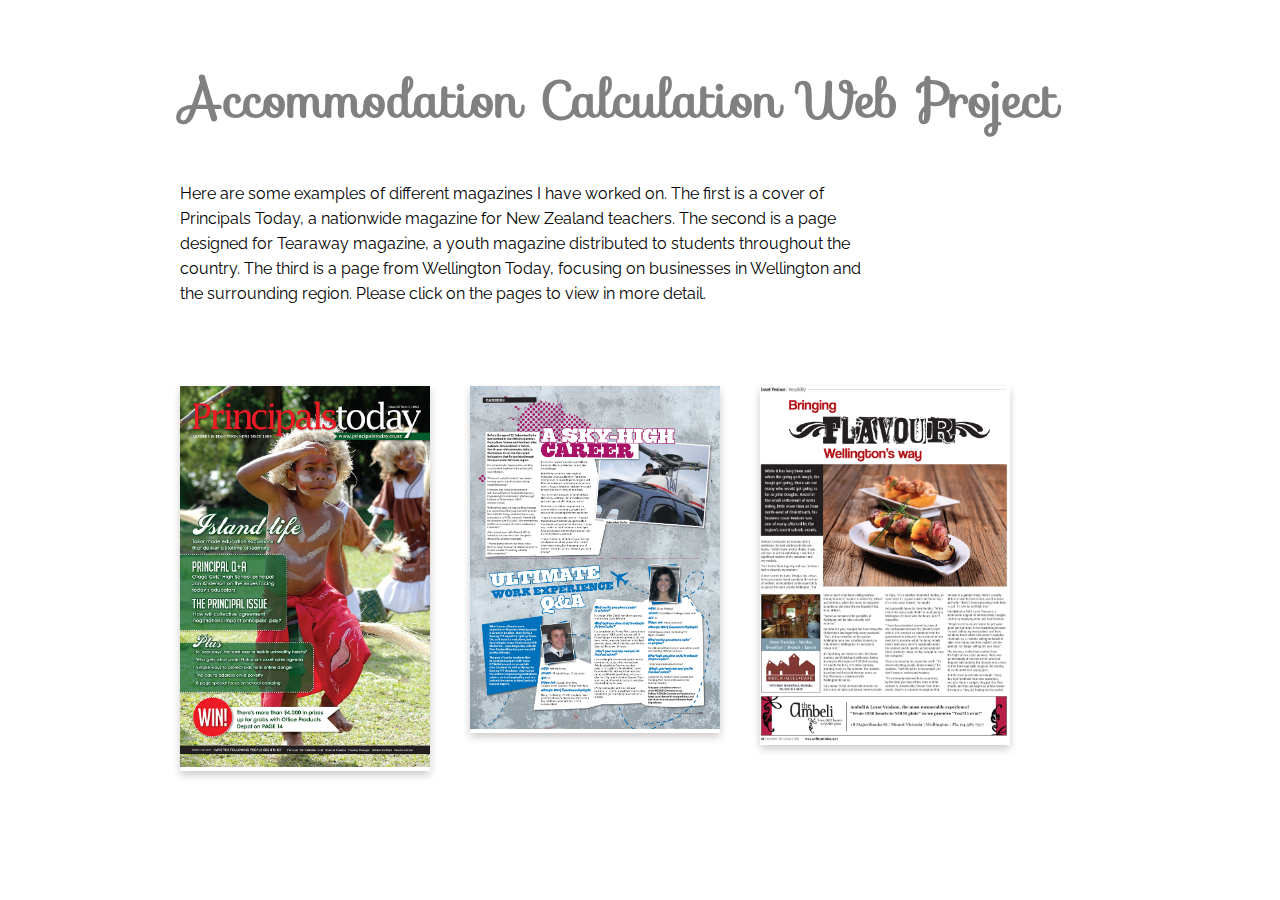
==== accomcal.html @ ffca4e1f "changes to all" ====
<!DOCTYPE html>

<html>
<head>
	<meta charset="UTF-8">
    <meta name="viewport" content="width=device-width, initial-scale=1.0">
    <title>Kirsty Opie Design / Magazines</title>
    <link rel="stylesheet" type="text/css" href="css/style.css">
    <link href="https://fonts.googleapis.com/css?family=Sofia" rel="stylesheet">
    <link href="https://fonts.googleapis.com/css?family=Raleway" rel="stylesheet">
</head>
<body>

		<div class ="pageHeadings2">
        <h2>Accommodation Calculation Web Project</h2>
        </div>

        <div class="displayDescription">
        		Here are some examples of different magazines I have worked on. The first is a
				cover of Principals Today, a nationwide magazine for New Zealand teachers.
				The second is a page designed for Tearaway magazine, a youth magazine distributed to students throughout the country. 
				The third is a page from Wellington Today, focusing on businesses in Wellington and the surrounding region.
				Please click on the pages to view in more detail.
        	</div>

        <div id="mainOtherPages">
        	
        	<div class="display">
        		<img src="images/education1.jpg">
        	</div>

        	<div class="display">
        		<img src="images/tearaway.jpg">
        	</div>

        	<div class="display">
        		<img src="images/wellington.jpg">
        	</div>


        </div>


        
	
</body>
</html>
---- css/style.css ----
body{
    font-family: 'Raleway', sans-serif;   
    margin-top: 0px;
    margin-left: 0px;
    margin-right: 0px;
    
}
#header{
    text-align: center;
    padding-top: 15px;
    padding-bottom: 15px;
    background-color: white;
    position: fixed;
    width: 100%; 
    z-index: +5;
    box-shadow: 0 0 8px 0 rgba(0,0,0,0.2);

}

 ul li {
    display:inline-block;
    padding: 5px;
    margin: 0px 20px 0px 20px;
   
    
 }

 ul{
    padding-left: 0px;
 }

 li a:hover {
  color: #42ab9e; 

}

.main-image{
    background-color: #42ab9e;
    padding: 40px;
    height: 570px;
    text-align: center;

}

h1{
    margin-top: 150px;
    font-size: 60px;
    color: #ffffff;
    font-family: 'Sofia', cursive;

}


h2{

    color: grey;
    font-family: 'Sofia', cursive;
    margin-top: 60px;
    font-size: 50px;
}

h4{
    color: #ffffff;
    font-size: 20px;

}

.intro{
    font-family: 'Sofia', cursive;
    font-size: 35px;
    color:white;
    margin-left: 40px;
    margin-top: 40px;
}

#workSection{
    height:700px;
}

#projectTitle{
    text-align: center;
    padding-top: 20px;
}

#aboutTitle{
    text-align: left;
    position: relative;
    top:20px;
}

#contactTitle{
    text-align: center;
    position: relative;
    bottom: 120px;
    font-size: 40px;
    
}


.work{
    width: 200px;
    height: 200px;
    background-color: grey;
    margin: 20px;
    display: inline-block;
    box-shadow: 0 4px 8px 0 rgba(0,0,0,0.2);
    border-radius: 3px;
    position: relative;
}

.work:hover .overlay {
  opacity: 1;
}

.work img{
    width: 200px;
    height: 200px;
    border-radius: 3px;
}

.heading{
    padding:120px;
}

a{
    text-decoration: none;
    color:grey;

}

#projectSection{
    height:20px;
    background-color: #42ab9e;
}

#mainWork{
    margin-left: 20px;
}

.overlay {
  position: absolute;
  top: 0;
  bottom: 0;
  left: 0;
  right: 0;
  height: 100%;
  width: 100%;
  opacity: 0;
  transition: .2s ease;
  background-color: #42ab9e;
}




.text {
  color: white;
  text-align: center;
  font-size: 15px;
  position: absolute;
  top: 50%;
  left: 50%;
  transform: translate(-50%, -50%);
  -ms-transform: translate(-50%, -50%);
}

#about{
    padding-top: 40px;
    padding-bottom: 40px;
}

#aboutWords{
    width:60%;
    background-color: #42ab9e;
    padding-top: 10px;
    height: 900px;
    float:left;
    box-shadow: 0 4px 8px 0 rgba(0,0,0,0.2);
    border-radius: 2px;
}

.mainabout{
    width: 85%;
    line-height: 25px;
    color: white;
    padding-left: 40px;
}

#aboutImage{
    position: relative;
    left:50px;

}

#aboutContent{

}

.pageHeadings{
    color: #f2485f;
    font-family: 'Sofia', cursive;
    text-align: center;

}

.pageHeadings2{
    color: #f2485f;
    font-family: 'Sofia', cursive;
    text-align: left;
    margin: 40px;

}

.display{
    width:25%;
    margin: 40px;
    margin-right: 0px;
    box-shadow: 0 4px 8px 0 rgba(0,0,0,0.2);
    float: left;
}

.display img{
    width:100%;
    margin-right: 0px;
}
.displayDescription{
   margin: 40px;
   width: 70%;
   line-height: 25px;
    
}

#contactLink{
    height:10px;
    z-index: -3;
    
}

#contactWords{
    font-size: 20px;
    text-align: left;
    width:200px;
    margin: 75px;
    position: relative;
    bottom: 180px;
}

#contact{
    float:right;
    width: 400px;
}

@media all and (min-width: 1000px){
    body,
    #header
   {width: 1000px;
      margin: 0 auto;}
}
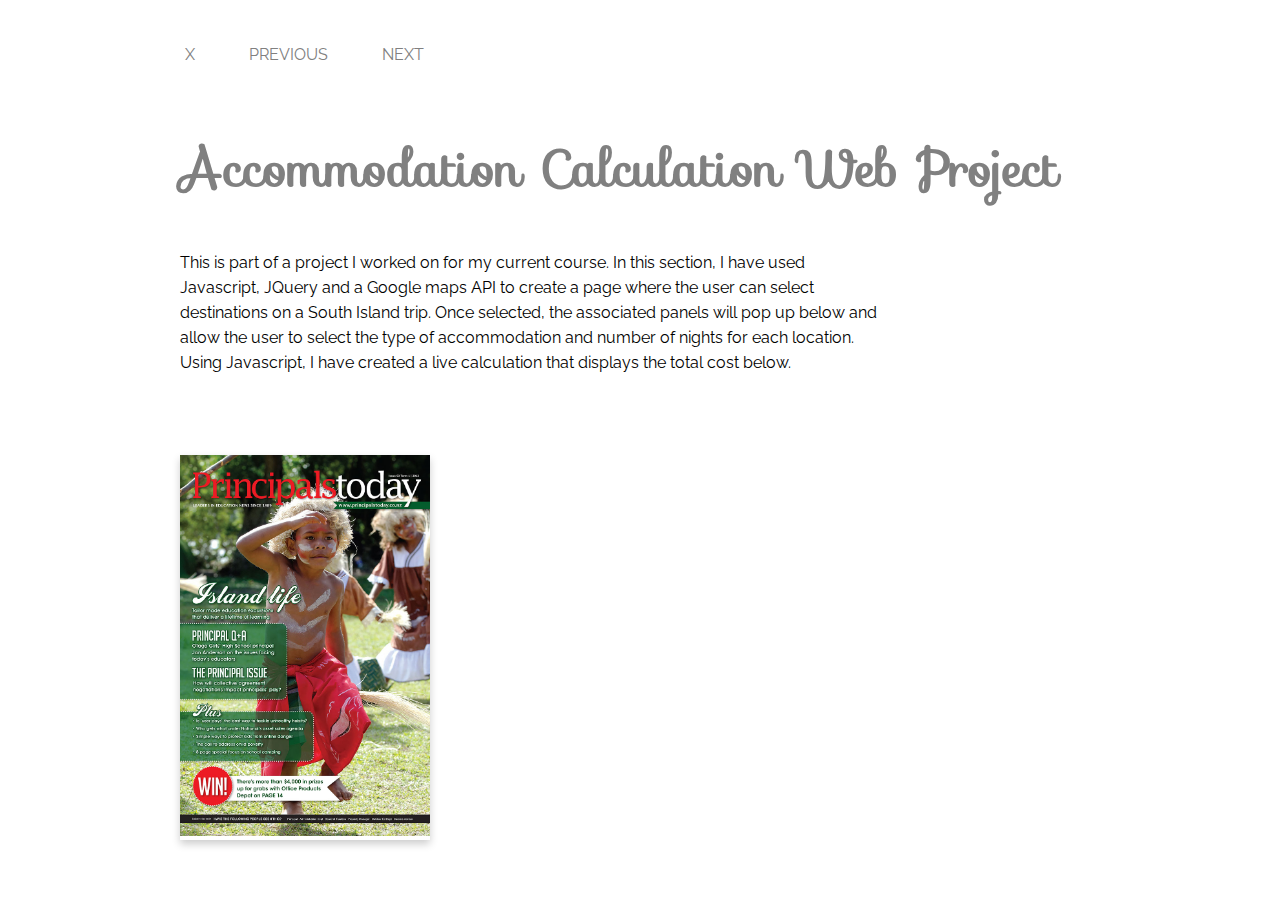
==== commit 88eb7327: "added page navigation" ====
--- a/accomcal.html
+++ b/accomcal.html
@@ -11,16 +11,21 @@
 </head>
 <body>
 
+        <div id="pageNav">
+            <ul>
+            <li><a href="index.html#projectSection">X</a></li>
+            <li><a href="ritasite.html">PREVIOUS</a></li>
+            <li><a href="magazines.html">NEXT</a></li>
+            </ul>
+        </div>
+
 		<div class ="pageHeadings2">
         <h2>Accommodation Calculation Web Project</h2>
         </div>
 
         <div class="displayDescription">
-        		Here are some examples of different magazines I have worked on. The first is a
-				cover of Principals Today, a nationwide magazine for New Zealand teachers.
-				The second is a page designed for Tearaway magazine, a youth magazine distributed to students throughout the country. 
-				The third is a page from Wellington Today, focusing on businesses in Wellington and the surrounding region.
-				Please click on the pages to view in more detail.
+        		This is part of a project I worked on for my current course. In this section, I have used Javascript, JQuery and a Google maps API to 
+                create a page where the user can select destinations on a South Island trip. Once selected, the associated panels will pop up below and allow the user to select the type of accommodation and number of nights for each location. Using Javascript, I have created a live calculation that displays the total cost below.
         	</div>
 
         <div id="mainOtherPages">
@@ -29,13 +34,7 @@
         		<img src="images/education1.jpg">
         	</div>
 
-        	<div class="display">
-        		<img src="images/tearaway.jpg">
-        	</div>
-
-        	<div class="display">
-        		<img src="images/wellington.jpg">
-        	</div>
+        	
 
 
         </div>
--- a/css/style.css
+++ b/css/style.css
@@ -250,6 +250,11 @@
     width: 400px;
 }
 
+#pageNav{
+    margin-left:20px;
+    margin-top: 40px;
+}
+
 @media all and (min-width: 1000px){
     body,
     #header
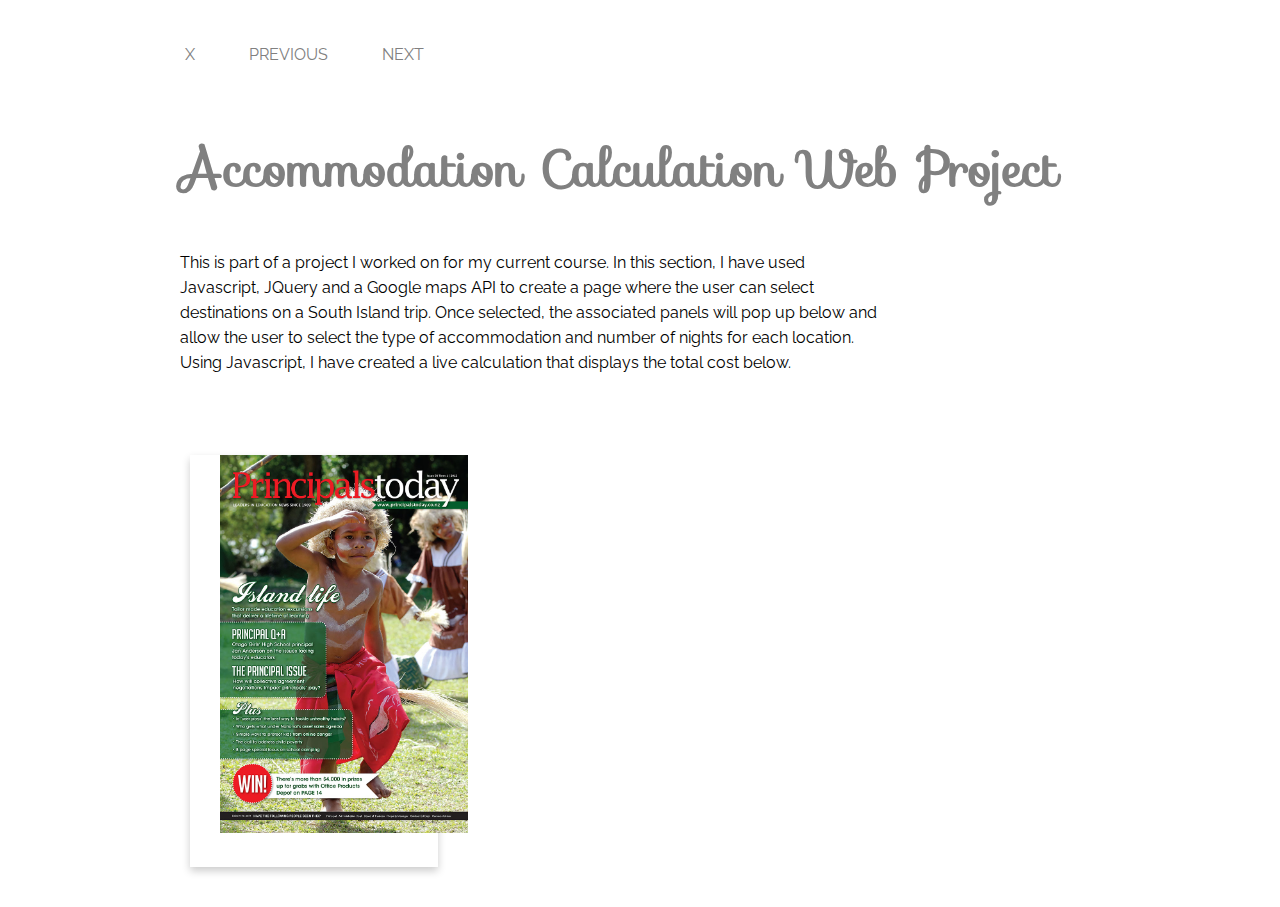
==== commit 6de3db98: "added some tab names" ====
--- a/accomcal.html
+++ b/accomcal.html
@@ -4,7 +4,7 @@
 <head>
 	<meta charset="UTF-8">
     <meta name="viewport" content="width=device-width, initial-scale=1.0">
-    <title>Kirsty Opie Design / Magazines</title>
+    <title>Kirsty Opie Design / Calculator</title>
     <link rel="stylesheet" type="text/css" href="css/style.css">
     <link href="https://fonts.googleapis.com/css?family=Sofia" rel="stylesheet">
     <link href="https://fonts.googleapis.com/css?family=Raleway" rel="stylesheet">
--- a/css/style.css
+++ b/css/style.css
@@ -17,6 +17,71 @@
 
 }
 
+#contact{
+    text-align: center;
+    position: relative;
+    bottom: 40px;
+    
+}
+
+.emailwords{
+    position: relative;
+    bottom: 170px;
+    margin-bottom: 40px;
+    font-size: 20px;
+}
+
+.email{
+    color: #42ab9e;
+}
+
+ #aboutTitle h2{
+        margin-left: 10px;
+      }
+
+.num{
+    width: 40px;
+    height: 40px;
+    padding-top: 7px;
+    border-radius: 50%;
+    background-color: #42ab9e;
+    float: left;
+    color: white;
+    font-family: 'Sofia', cursive;
+    text-align: center;
+    font-size: 20px;
+    margin-right: 5px;
+}
+
+.proheading{
+    font-size: 20px;
+    color: #42ab9e;
+    padding-top: 7px;
+    padding-left: 5px;
+}
+
+.processImage{
+    width: 20%;
+    height: 200px;
+    background-color: blue;
+    float: right;
+}
+
+.prodescription{
+    float: left;
+    width: 70%;
+    
+    background-color: yellow;
+}
+
+.step{
+
+}
+
+#altMenu{
+    display: none;
+}
+
  ul li {
     display:inline-block;
     padding: 5px;
@@ -43,7 +108,7 @@
 }
 
 h1{
-    margin-top: 150px;
+    margin-top: 100px;
     font-size: 60px;
     color: #ffffff;
     font-family: 'Sofia', cursive;
@@ -74,7 +139,7 @@
 }
 
 #workSection{
-    height:700px;
+    
 }
 
 #projectTitle{
@@ -151,7 +216,14 @@
 }
 
 
-
+.text1{
+  color: white;
+  text-align: center;
+  font-size: 15px;
+  margin: 30px;
+  margin-top: 60px;
+  
+}
 
 .text {
   color: white;
@@ -170,17 +242,16 @@
 }
 
 #aboutWords{
-    width:60%;
+    width:100%;
     background-color: #42ab9e;
     padding-top: 10px;
-    height: 900px;
-    float:left;
+    padding-bottom: 20px;
     box-shadow: 0 4px 8px 0 rgba(0,0,0,0.2);
     border-radius: 2px;
 }
 
 .mainabout{
-    width: 85%;
+    width: 80%;
     line-height: 25px;
     color: white;
     padding-left: 40px;
@@ -245,20 +316,363 @@
     bottom: 180px;
 }
 
-#contact{
-    float:right;
-    width: 400px;
-}
+
 
 #pageNav{
     margin-left:20px;
     margin-top: 40px;
+}
+
+
+/*Modal images*/
+
+/* Style the Image Used to Trigger the Modal */
+#myImg, #myImg2, #myImg3, #myImg4{
+    
+    cursor: pointer;
+    transition: 0.3s;
+    margin: 10px;
+    box-shadow: 0 4px 8px 0 rgba(0,0,0,0.2);
+}
+
+#myImg:hover {opacity: 0.7;}
+
+#myImg2:hover {opacity: 0.7;}
+
+#myImg3:hover {opacity: 0.7;}
+
+#myImg4:hover {opacity: 0.7;}
+
+/* The Modal (background) */
+.modal {
+    display: none; /* Hidden by default */
+    position: fixed; /* Stay in place */
+    z-index: 1; /* Sit on top */
+    padding-top: 100px; /* Location of the box */
+    left: 0;
+    top: 0;
+    width: 100%; /* Full width */
+    height: 100%; /* Full height */
+    overflow: auto; /* Enable scroll if needed */
+    background-color: rgb(0,0,0); /* Fallback color */
+    background-color: rgba(0,0,0,0.9); /* Black w/ opacity */
+}
+
+/* Modal Content (Image) */
+.modal-content {
+    margin: auto;
+    display: block;
+    width: 80%;
+    max-width: 700px;
+}
+
+/* Caption of Modal Image (Image Text) - Same Width as the Image */
+#caption {
+    margin: auto;
+    display: block;
+    width: 80%;
+    max-width: 700px;
+    text-align: center;
+    color: #ccc;
+    padding: 10px 0;
+    height: 150px;
+}
+
+/* Add Animation - Zoom in the Modal */
+.modal-content, #caption { 
+    -webkit-animation-name: zoom;
+    -webkit-animation-duration: 0.6s;
+    animation-name: zoom;
+    animation-duration: 0.6s;
+}
+
+@-webkit-keyframes zoom {
+    from {-webkit-transform:scale(0)} 
+    to {-webkit-transform:scale(1)}
+}
+
+@keyframes zoom {
+    from {transform:scale(0)} 
+    to {transform:scale(1)}
+}
+
+/* The Close Button */
+.close {
+    position: absolute;
+    top: 15px;
+    right: 35px;
+    color: #f1f1f1;
+    font-size: 40px;
+    font-weight: bold;
+    transition: 0.3s;
+}
+
+.close:hover,
+.close:focus {
+    color: #bbb;
+    text-decoration: none;
+    cursor: pointer;
+}
+
+#mainOtherPages{
+    
+    margin-bottom: 100px;
+    margin-left: 10px;
+
+}
+
+#mainOtherPages img{
+    margin-left: 30px;
+    margin-bottom: 30px;
+    
+}
+
+/*Code for SlideShow*/
+
+* {box-sizing:border-box}
+
+/* Slideshow container */
+.slideshow-container {
+  max-width: 100%;
+  position: relative;
+  margin: auto;
+  padding: 40px;
+
+}
+
+.mySlides {
+    display: none;
+}
+
+/* Next & previous buttons */
+.prev, .next {
+  cursor: pointer;
+  position: absolute;
+  top: 50%;
+  width: auto;
+  margin-top: -22px;
+  padding: 16px;
+  color: black;
+  font-weight: bold;
+  font-size: 18px;
+  transition: 0.6s ease;
+  border-radius: 0 3px 3px 0;
+}
+
+/* Position the "next button" to the right */
+.next {
+  right: 0;
+  border-radius: 3px 0 0 3px;
+}
+
+/* On hover, add a black background color with a little bit see-through */
+.prev:hover, .next:hover {
+  background-color: rgba(0,0,0,0.8);
+}
+
+/* Caption text */
+.text {
+  color: #f2f2f2;
+  font-size: 15px;
+  padding: 8px 12px;
+  position: absolute;
+  bottom: 8px;
+  width: 100%;
+  text-align: center;
+}
+
+/* Number text (1/3 etc) */
+.numbertext {
+  color: black;
+  font-size: 12px;
+  padding: 8px 12px;
+  position: absolute;
+  top: 0;
+}
+
+/* The dots/bullets/indicators */
+.dot {
+  cursor:pointer;
+  height: 13px;
+  width: 13px;
+  margin: 0 2px;
+  background-color: #bbb;
+  border-radius: 50%;
+  display: inline-block;
+  transition: background-color 0.6s ease;
+}
+
+.active, .dot:hover {
+  background-color: #717171;
+}
+
+/* Fading animation */
+.fade {
+  -webkit-animation-name: fade;
+  -webkit-animation-duration: 1.5s;
+  animation-name: fade;
+  animation-duration: 1.5s;
+}
+
+@-webkit-keyframes fade {
+  from {opacity: .4} 
+  to {opacity: 1}
+}
+
+@keyframes fade {
+  from {opacity: .4} 
+  to {opacity: 1}
+}
+
+
+
+@media all and (max-width: 620px){
+  
+  .other{
+    width: 80%;
+    height: 20%;
+  }
+
+    #pageNav ul li{
+    margin-left:5px;
+    margin-top: 5px;
+    display: inline-block;
+
+}
+
+    #pageNav ul li a{
+    color: grey;
+    
+}
+    #header{
+    display: none;
+      }
+      .main-image{
+        height: 300px;
+        padding: 10px;
+        margin-bottom: 0px;
+      }h1{
+        margin-top: 0px;
+        font-size: 37px;
+      }h4{
+        font-size: 15px;
+      }h2{
+        font-size: 35px;
+      }.heading{
+        padding:0px;
+        padding-top:100px;
+      }.work{
+        
+
+      }.work img{
+        width: 100%;
+        height: 100%
+
+
+      }#mainWork{
+        width: 90%;
+        text-align: center;
+      }
+
+      #aboutTitle{
+        text-align: center;  
+
+      }
+
+      .mainabout{
+        width: 80%;
+        font-size: 14px;
+      }
+      #altMenu{
+      display: block;
+      text-align: center;
+      background-color: white;
+      height: 100px;
+      box-shadow: 0 4px 8px 0 rgba(0,0,0,0.2);
+
+
+      
+    }
+    .modal-content {
+        width: 100%;
+    }
+    ul li{
+        display: block;
+        padding:15px;
+        text-align: center;
+
+        
+        color: white;
+        
+
+    }
+   
+
+    li a{
+        color: #42ab9e;
+    }
+
+    li a:hover{
+        color: #42ab9e;
+    }
+
+    }
+    #contact{
+        height: 140px;
+    }
+
+    #projectSection{
+        background-color: white;
+    }
+
+
+
+}
+
+@media all and (min-width: 501px) and (max-width: 999px){
+
+    
+
+   
 }
 
 @media all and (min-width: 1000px){
     body,
     #header
    {width: 1000px;
-      margin: 0 auto;}
-}
-
+      margin: 0 auto;
+    }
+    #about{
+    padding-top: 40px;
+    padding-bottom: 40px;
+}
+
+#contact{
+    float:right;
+    width: 400px;
+}
+
+#aboutWords{
+    width:60%;
+    float:left;
+    box-shadow: 0 4px 8px 0 rgba(0,0,0,0.2);
+    border-radius: 2px;
+}
+
+.mainabout{
+    width: 85%;
+    line-height: 25px;
+    color: white;
+    padding-left: 40px;
+}
+
+#aboutImage{
+    position: relative;
+    left:50px;
+
+}
+
+
+}
+
+}
